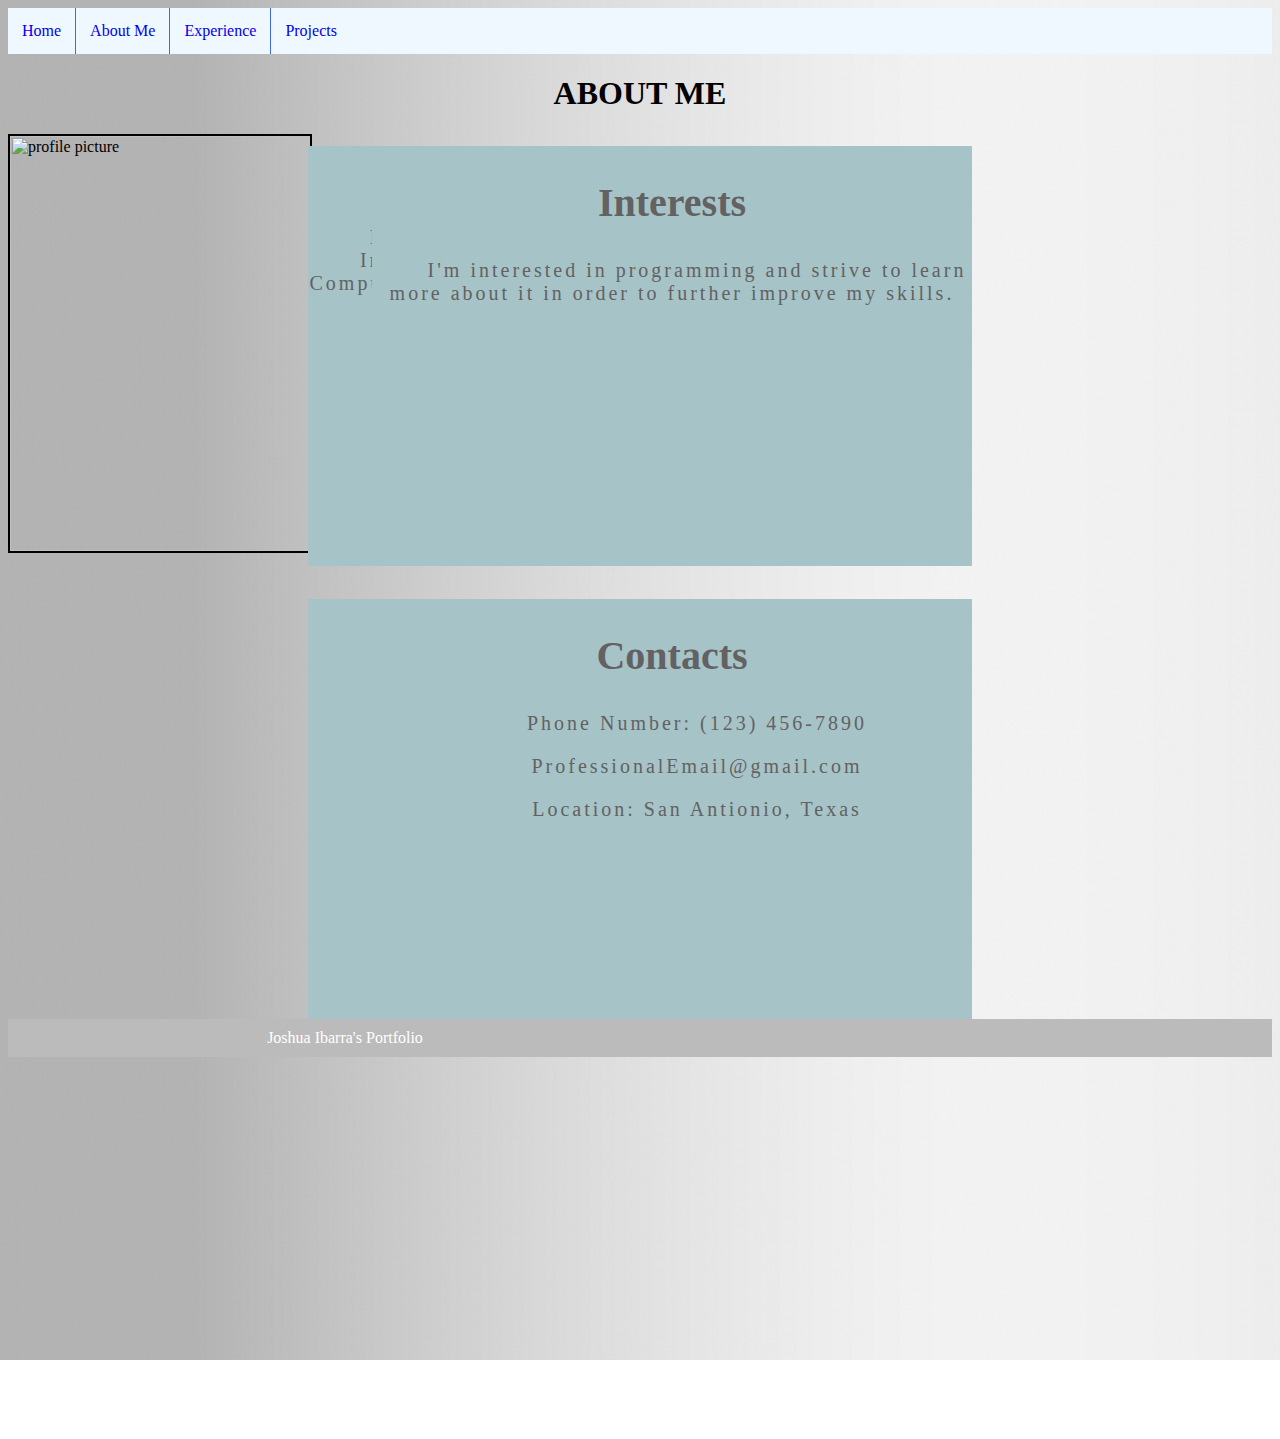
==== AboutMe.html @ 4c423e14 "Add files via upload" ====
<head>
    <title>
        About Me
    </title>
<head>

    <style>
        /*setting the background*/
        body{
        background-image: url("silver background.jpg");
        background-repeat: no-repeat;
        background-attachment: fixed ;
        }

        /* this is to set the navigation bar */
        ul
       {
           list-style: none;
           margin: 0%;
           padding: 0%;
           overflow: hidden;
           background-color: aliceblue;
       }

       /* this rule defines the elements to align to the left */
       li
       {
           float: left;
           border-right: 1px solid royalblue;
       }

       /* this rule is to set the border in the navigation bar */
       li:last-child
       {
           border-right: none;
       }

       /* displays the hover color as blue and text color as white */
       li a:hover
       {
           color: white;
           background-color: #008CBA;
       }

       /* aligning header 1 and setting the color to aquamarine */
       h1
       {
           text-align: center;
           text-transform: uppercase;
           color: solid black ;
       }
       h2
       {
           text-align: center;
           color: solid black;
           font-size: 40px;
       }

       /* setting the style for paragraph */
       p
       {
           text-indent: 50px;
           letter-spacing: 3px;
           text-align: center;
           font-size: 20px;
       }

       /* adds spacing between the links in the navigation bar*/
       li a
       {
         display:block;
         text-align: center;
         padding: 14px 14px;
         text-decoration: none;
       }

       /* color of letters in the navigation bar*/
       a
       {
           text-decoration: none;
           color: solid black;
       }

       /*this rules to set the style for the table in the webapage*/
       table, td, th {
           border: 2px solid black;
       }
       table{
           border-collapse: collapse;
           width: 100px;
       }
       td{
           height: 50px;
           vertical-align: bottom;
       }
        /* input[type=text]{
           width: 100px;
           box-sizing: border-box;
           border: 2px solid royalblue;
           border-radius: 5px;
           font-size: 16px;
           background-color: white;
           background-image: url("C:\Users\aquag\OneDrive\Pictures\maginifiying glass mini.jpg");
           background-position: 30px 30px;
           background-repeat: no-repeat;
           padding: 12px 20px 12 px 40;
           top: 20px;
           left: 835px;
           bottom: 800x;
           position: absolute;
       } */
        /*this is the rule for defining the profile pciture*/
        div.logo{ /*positioning my logo on the webpage*/
            display: inline;
            vertical-align: left;
            position: absolute;
        }
        /*adding the rule for the footer section of the webpage*/
        footer{
            background-color: #bbb;
            padding: 10px;
            text-align: center;
            color: white;
        }
        /*rule for defining the article*/
        article{
            float: left;
            padding: 10px;
            width: auto;
            background-color: wheat;
            height: 400px;
        }
        /*define the rule for section*/
        section::after{
            content: " ";
            display: table;
            clear: both;
        }
        #frame { position: relative; left: 300px;
            width: 600px; height: 420px; background-color:rgb(166,196,200);
            color:rgb(99,97,97);
        }
        #frame2 { position: relative; float: right; top: -420px; right: 300px;
            width: 600px; height: 420px; background-color:rgb(166,196,200);
            color:rgb(99,97,97);
        }
        #frame3 { position: relative; left: 300px;
            width: 600px; height: 420px; background-color:rgb(166,196,200);
            color:rgb(99,97,97);
        }
        #frame4 { position: relative; float: right; top: -420px; right: 300px;
            width: 600px; height: 420px; background-color:rgb(166,196,200);
            color:rgb(99,97,97);
        }
   </style>

<body>
   <ul>
        <li><a class="active" href=C:\Users\aquag\OneDrive\Documents\WebDevProject\HomePage.html>Home</a></li>
        <li><a class="active" href=C:\Users\aquag\OneDrive\Documents\WebDevProject\AboutMe.html>About Me</a></li>
        <li><a class="active" href=C:\Users\aquag\OneDrive\Documents\WebDevProject\Experience.html>Experience</a></li>        
        <li><a class="active" href=C:\Users\aquag\OneDrive\Documents\WebDevProject\Projects.html>Projects</a></li>
   </ul>
   <div>
       <h1>About Me</h1>
       <p></p>
   </div>
   <div class = "logo">
    <img src = "C:\Users\aquag\OneDrive\Documents\WebDevProject\Profile pic.jpg" style = "float:left; height: 415px; width: 300px; border: 2px solid black"
    alt = "profile picture">
    </div>
<!-- <div class = "logo-text">
</section>
    <article>
        <h1></h1>
        <p>This is the text to be displayed</p>
    </article>
<section> 
</div> -->
<div id = "frame">
    <h2>Information About Me</h2>
    <p>I am currently a student at the University of the Incarnate Word, where I am taking a major 
        in Computer Information Systems with a concentration in programming</p>
</div>
<div id = "frame2">
    <h2>Interests</h2>
    <p>I'm interested in programming and strive to learn more about it in order to further improve my skills.</p>
</div>
<div id = "frame3">
    <h2>Hobbies</h2>
    <p>I usually like to watch Youtube in my free time and occasionaly draw if I am very bored.</p>
</div>
<div id = "frame4">
    <h2>Contacts</h2>
    <p>Phone Number: (123) 456-7890</p>
    <p>ProfessionalEmail@gmail.com</p>
    <p>Location: San Antionio, Texas</p>
</div>
   <!-- <form>
       <input style="float: rigtht" type="text" name="search" placeholder="Search...">        
   <form> -->
</body>
<footer>
    <a>Joshua Ibarra's Portfolio</a>
</footer>
</html>
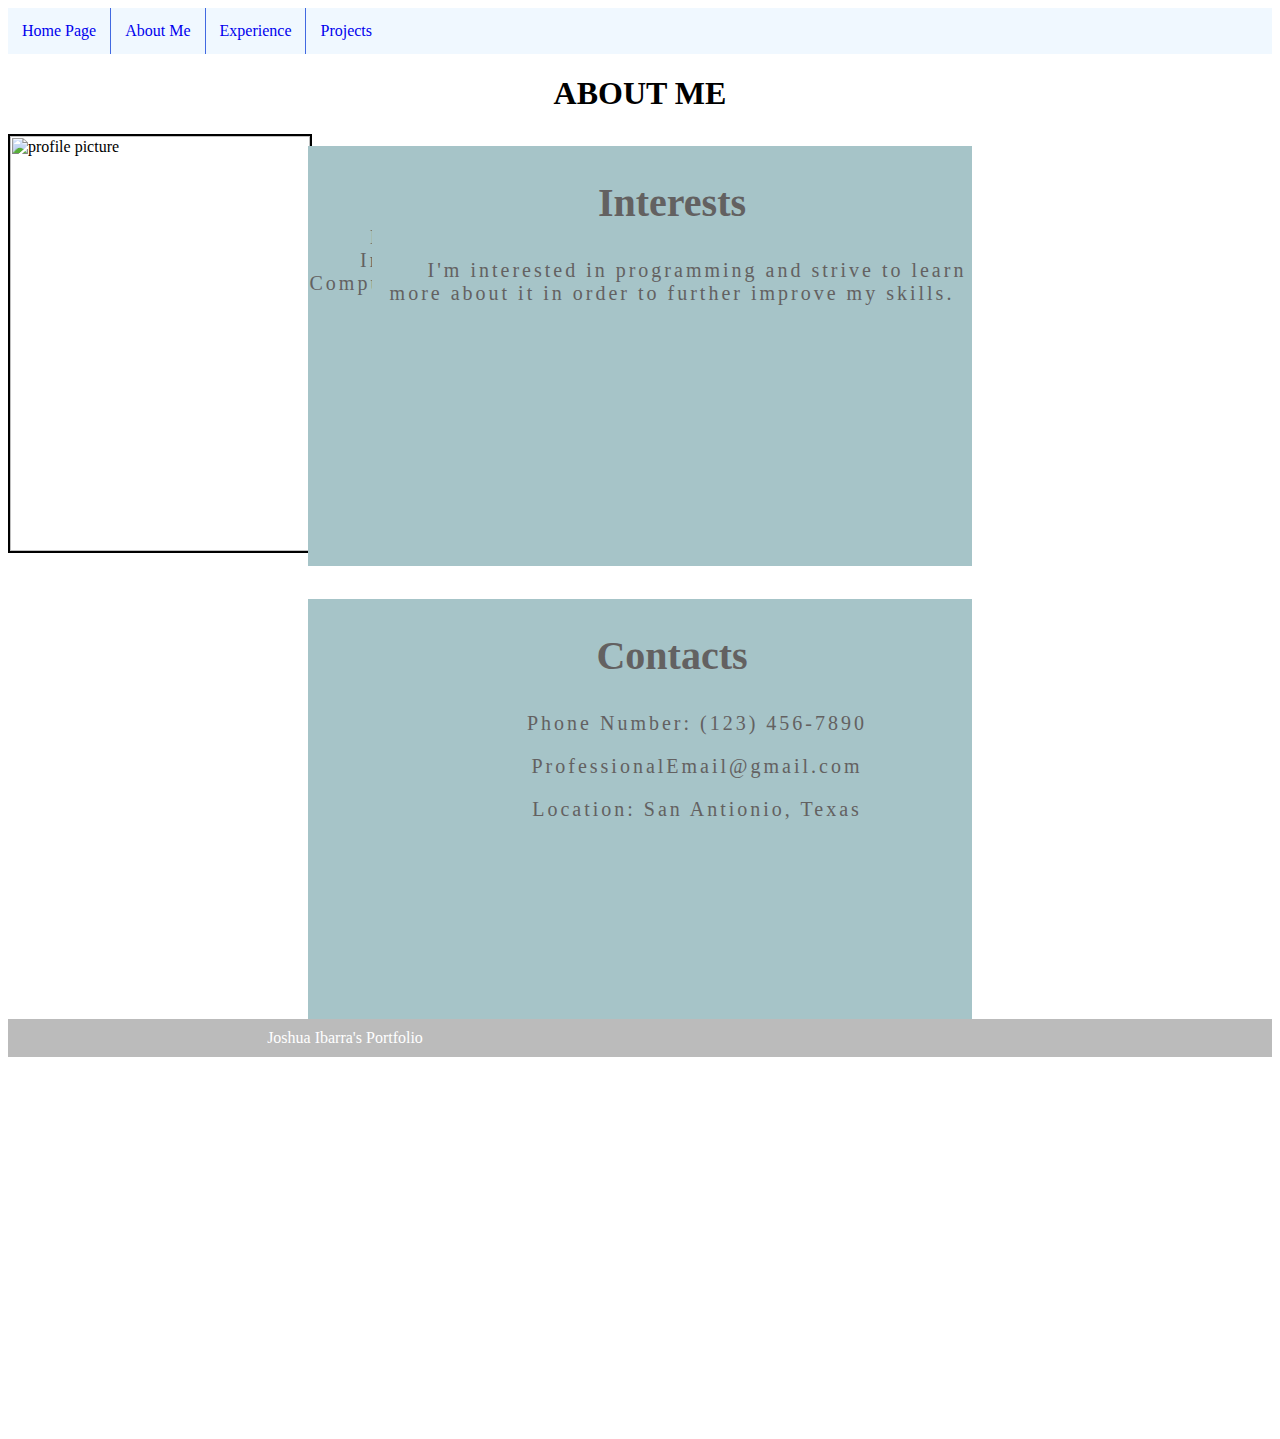
==== commit 678dacf2: "Update AboutMe.html" ====
--- a/AboutMe.html
+++ b/AboutMe.html
@@ -156,7 +156,7 @@
 
 <body>
    <ul>
-        <li><a class="active" href=C:\Users\aquag\OneDrive\Documents\WebDevProject\HomePage.html>Home</a></li>
+        <li><a class="active" href= https://jibarra72.github.io/Portfolio/HomePage.html>Home Page</a></li>
         <li><a class="active" href=C:\Users\aquag\OneDrive\Documents\WebDevProject\AboutMe.html>About Me</a></li>
         <li><a class="active" href=C:\Users\aquag\OneDrive\Documents\WebDevProject\Experience.html>Experience</a></li>        
         <li><a class="active" href=C:\Users\aquag\OneDrive\Documents\WebDevProject\Projects.html>Projects</a></li>
@@ -203,4 +203,4 @@
 <footer>
     <a>Joshua Ibarra's Portfolio</a>
 </footer>
-</html>+</html>
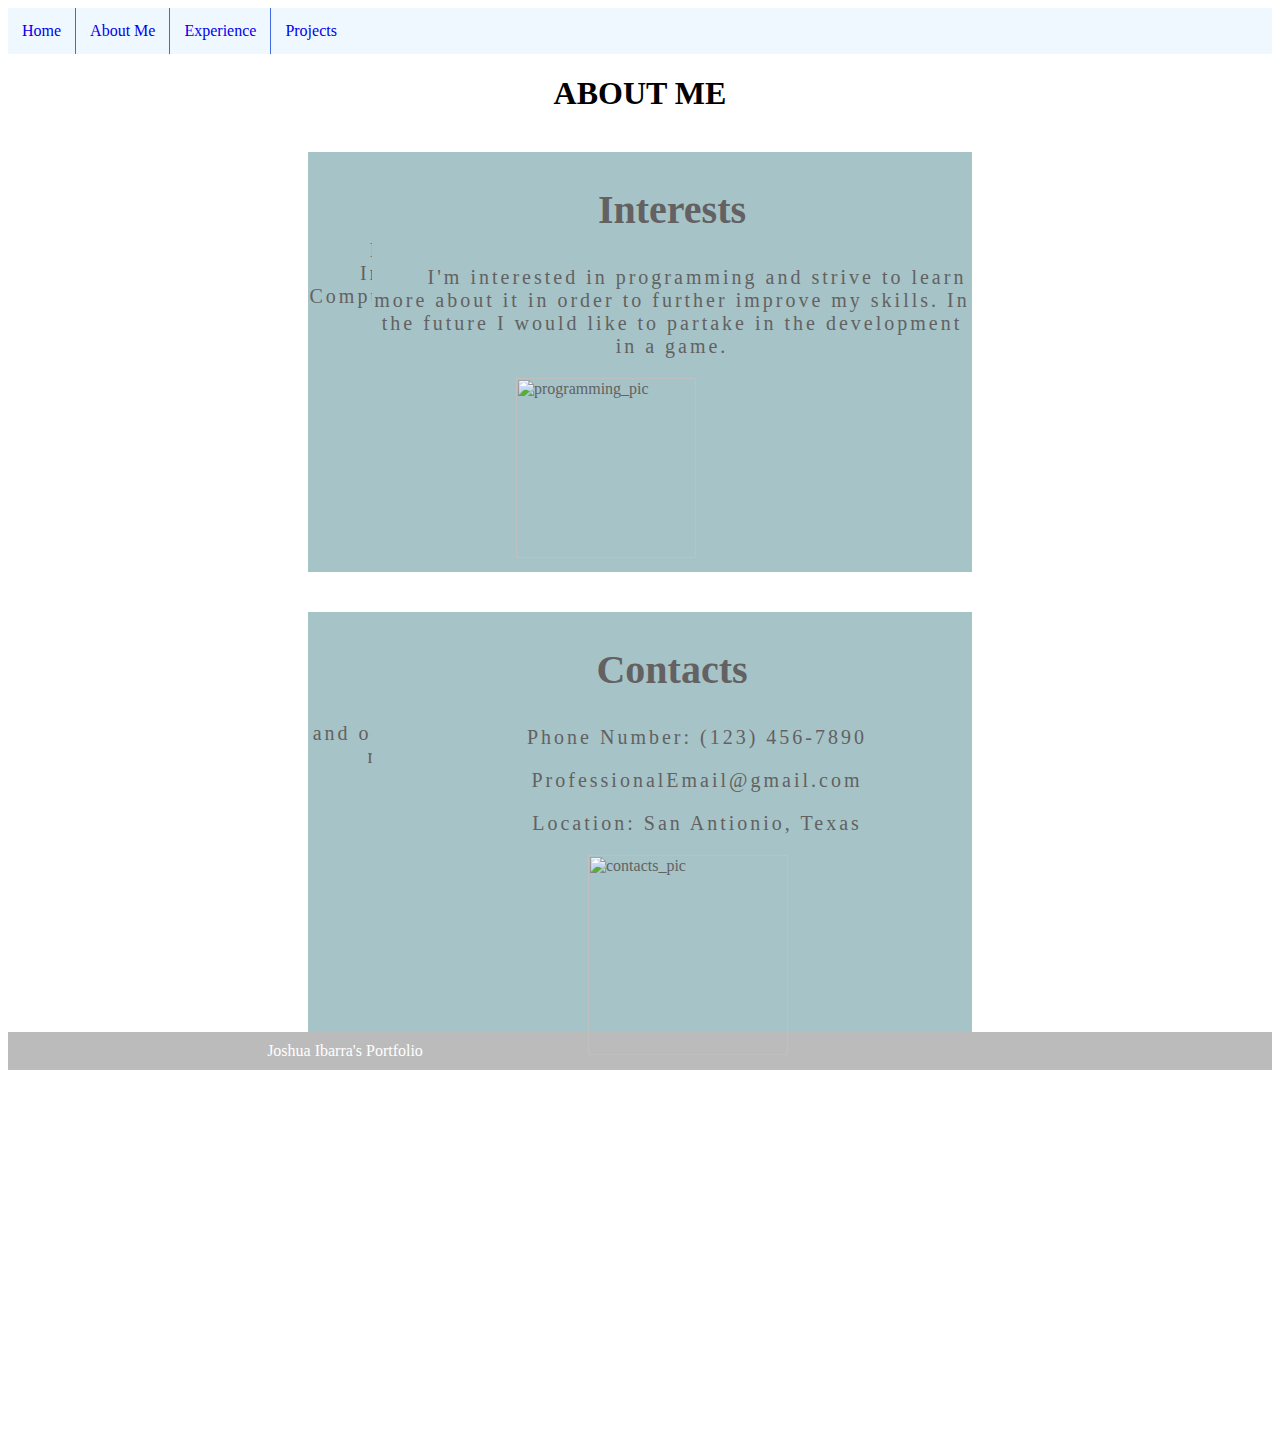
==== commit 9b58ebbf: "Add files via upload" ====
--- a/AboutMe.html
+++ b/AboutMe.html
@@ -7,7 +7,7 @@
     <style>
         /*setting the background*/
         body{
-        background-image: url("silver background.jpg");
+        background-image: url("silverbackground.jpg");
         background-repeat: no-repeat;
         background-attachment: fixed ;
         }
@@ -54,6 +54,13 @@
            text-align: center;
            color: solid black;
            font-size: 40px;
+       }
+       h3
+       {
+           text-align: center;
+           color: solid black;
+           font-size: 40px;
+           position: relative; top: 9%;
        }
 
        /* setting the style for paragraph */
@@ -156,7 +163,7 @@
 
 <body>
    <ul>
-        <li><a class="active" href= https://jibarra72.github.io/Portfolio/HomePage.html>Home Page</a></li>
+        <li><a class="active" href=C:\Users\aquag\OneDrive\Documents\WebDevProject\HomePage.html>Home</a></li>
         <li><a class="active" href=C:\Users\aquag\OneDrive\Documents\WebDevProject\AboutMe.html>About Me</a></li>
         <li><a class="active" href=C:\Users\aquag\OneDrive\Documents\WebDevProject\Experience.html>Experience</a></li>        
         <li><a class="active" href=C:\Users\aquag\OneDrive\Documents\WebDevProject\Projects.html>Projects</a></li>
@@ -164,11 +171,7 @@
    <div>
        <h1>About Me</h1>
        <p></p>
-   </div>
-   <div class = "logo">
-    <img src = "C:\Users\aquag\OneDrive\Documents\WebDevProject\Profile pic.jpg" style = "float:left; height: 415px; width: 300px; border: 2px solid black"
-    alt = "profile picture">
-    </div>
+
 <!-- <div class = "logo-text">
 </section>
     <article>
@@ -178,23 +181,31 @@
 <section> 
 </div> -->
 <div id = "frame">
-    <h2>Information About Me</h2>
+    <h3>Information About Me</h3>
     <p>I am currently a student at the University of the Incarnate Word, where I am taking a major 
         in Computer Information Systems with a concentration in programming</p>
+    <img src = "C:\Users\aquag\OneDrive\Documents\WebDevProject\sketchpad.png" style = "margin-left: 36%; float: center; height: 200px; border: 0px solid black"
+    alt = "sketchpad">
 </div>
 <div id = "frame2">
     <h2>Interests</h2>
-    <p>I'm interested in programming and strive to learn more about it in order to further improve my skills.</p>
+    <p>I'm interested in programming and strive to learn more about it in order to further improve my skills. In the future I would like to partake in the development in a game.</p>
+    <img src = "C:\Users\aquag\OneDrive\Documents\WebDevProject\programming_pic.jpg" style = "margin-left: 24%; float: center; height: 180px; border: 0px solid black"
+    alt = "programming_pic">
 </div>
 <div id = "frame3">
-    <h2>Hobbies</h2>
-    <p>I usually like to watch Youtube in my free time and occasionaly draw if I am very bored.</p>
+    <h3>Hobbies</h3>
+    <p>I usually like to watch Youtube in my free time and occasionaly draw if I am very bored. Otherwise, I normally play video games to pass the time.</p>
+    <img src = "C:\Users\aquag\OneDrive\Documents\WebDevProject\youtube_logo.png" style = "margin-left: 27%; float: center; height: 200px; border: 0px solid black"
+    alt = "youtube logo">
 </div>
 <div id = "frame4">
     <h2>Contacts</h2>
     <p>Phone Number: (123) 456-7890</p>
     <p>ProfessionalEmail@gmail.com</p>
     <p>Location: San Antionio, Texas</p>
+    <img src = "C:\Users\aquag\OneDrive\Documents\WebDevProject\contacts_pic.png" style = "margin-left: 36%; float: center; height: 200px; border: 0px solid black"
+    alt = "contacts_pic">
 </div>
    <!-- <form>
        <input style="float: rigtht" type="text" name="search" placeholder="Search...">        
@@ -203,4 +214,4 @@
 <footer>
     <a>Joshua Ibarra's Portfolio</a>
 </footer>
-</html>
+</html>